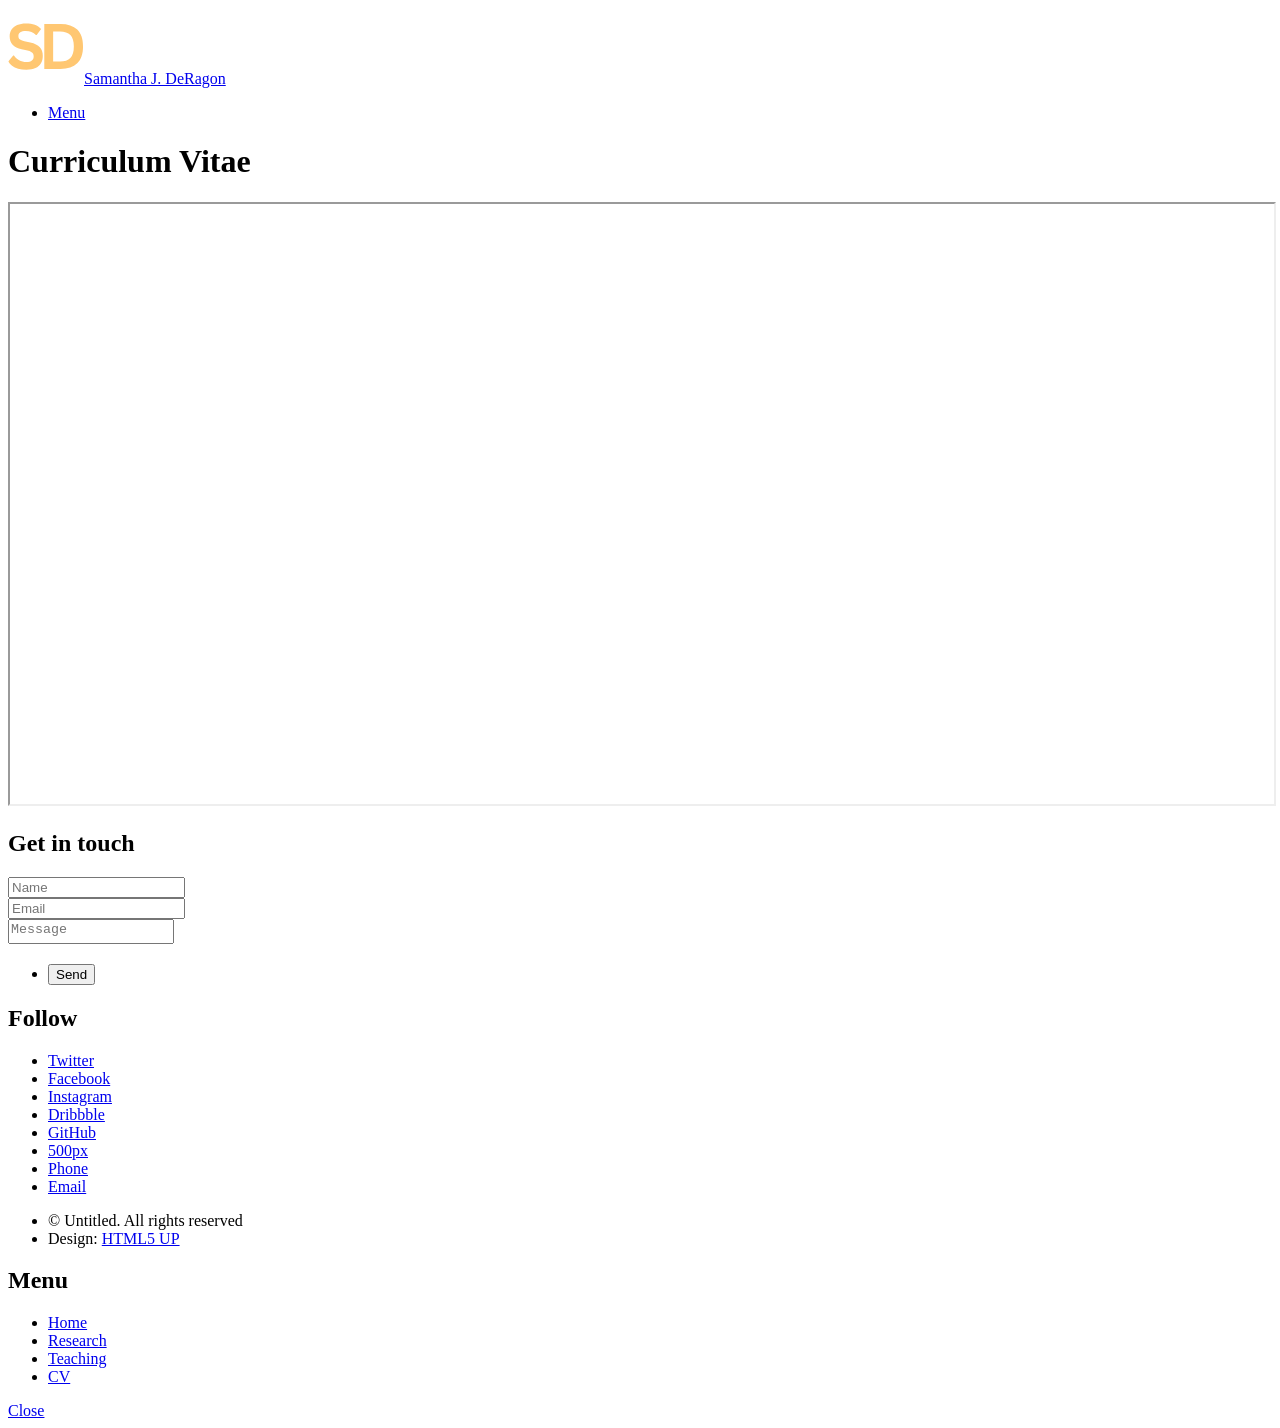
==== CV.html @ 44e1ed87 "Add personal website updates for Samantha J. DeRagon - Introduced a new SVG logo (sdonly.svg) for br" ====
<!DOCTYPE HTML>
<!--
	Phantom by HTML5 UP
	html5up.net | @ajlkn
	Free for personal and commercial use under the CCA 3.0 license (html5up.net/license)
-->
<html>
	<head>
		<title>SJD CV</title>
		<meta charset="utf-8" />
		<meta name="viewport" content="width=device-width, initial-scale=1, user-scalable=no" />
		<link rel="stylesheet" href="assets/css/main.css" />
		<noscript><link rel="stylesheet" href="assets/css/noscript.css" /></noscript>
	</head>
	<body class="is-preload">
		<!-- Wrapper -->
			<div id="wrapper">

				<!-- Header -->
					<header id="header">
						<div class="inner">

							<!-- Logo -->
								<a href="index.html" class="logo">
									<span class="symbol"><img src="images/sdonly.svg" alt="" /></span><span class="title">Samantha J. DeRagon</span>
								</a>

							<!-- Nav -->
								<nav>
									<ul>
										<li><a href="#menu">Menu</a></li>
									</ul>
								</nav>

						</div>
					</header>

				<!-- Menu -->
					<nav id="menu">
						<h2>Menu</h2>
						<ul>
							<li><a href="index.html">Home</a></li>
							<li><a href="research.html">Research</a></li>
							<li><a href="teaching.html">Teaching</a></li>
							<li><a href="CV.html">CV</a></li>
						</ul>
					</nav>

				<!-- Main -->
					<div id="main">
						<div class="inner">
							<h1>Curriculum Vitae</h1>
						<iframe 
  							src="https://www.dropbox.com/scl/fi/175lty3qbd7wrggg7hs2x/DeRagon-CV-Feb-2026.pdf?rlkey=gr1qjil8ma9tfeqeu8iubgld8&st=28tm1805&raw=1"
  							width="100%" 
  							height="600px">
						</iframe>
						</div>
					</div>

				<!-- Footer -->
					<footer id="footer">
						<div class="inner">
							<section>
								<h2>Get in touch</h2>
								<form method="post" action="#">
									<div class="fields">
										<div class="field half">
											<input type="text" name="name" id="name" placeholder="Name" />
										</div>
										<div class="field half">
											<input type="email" name="email" id="email" placeholder="Email" />
										</div>
										<div class="field">
											<textarea name="message" id="message" placeholder="Message"></textarea>
										</div>
									</div>
									<ul class="actions">
										<li><input type="submit" value="Send" class="primary" /></li>
									</ul>
								</form>
							</section>
							<section>
								<h2>Follow</h2>
								<ul class="icons">
									<li><a href="#" class="icon brands style2 fa-twitter"><span class="label">Twitter</span></a></li>
									<li><a href="#" class="icon brands style2 fa-facebook-f"><span class="label">Facebook</span></a></li>
									<li><a href="#" class="icon brands style2 fa-instagram"><span class="label">Instagram</span></a></li>
									<li><a href="#" class="icon brands style2 fa-dribbble"><span class="label">Dribbble</span></a></li>
									<li><a href="#" class="icon brands style2 fa-github"><span class="label">GitHub</span></a></li>
									<li><a href="#" class="icon brands style2 fa-500px"><span class="label">500px</span></a></li>
									<li><a href="#" class="icon solid style2 fa-phone"><span class="label">Phone</span></a></li>
									<li><a href="#" class="icon solid style2 fa-envelope"><span class="label">Email</span></a></li>
								</ul>
							</section>
							<ul class="copyright">
								<li>&copy; Untitled. All rights reserved</li><li>Design: <a href="http://html5up.net">HTML5 UP</a></li>
							</ul>
						</div>
					</footer>

			</div>

		<!-- Scripts -->
			<script src="assets/js/jquery.min.js"></script>
			<script src="assets/js/browser.min.js"></script>
			<script src="assets/js/breakpoints.min.js"></script>
			<script src="assets/js/util.js"></script>
			<script src="assets/js/main.js"></script>

	</body>
</html>
---- assets/css/main.css ----
@import url(fontawesome-all.min.css);
@import url("https://fonts.googleapis.com/css?family=Source+Sans+Pro:300,700,900");

/*
	Phantom by HTML5 UP
	html5up.net | @ajlkn
	Free for personal and commercial use under the CCA 3.0 license (html5up.net/license)
*/

html, body, div, span, applet, object,
iframe, h1, h2, h3, h4, h5, h6, p, blockquote,
pre, a, abbr, acronym, address, big, cite,
code, del, dfn, em, img, ins, kbd, q, s, samp,
small, strike, strong, sub, sup, tt, var, b,
u, i, center, dl, dt, dd, ol, ul, li, fieldset,
form, label, legend, table, caption, tbody,
tfoot, thead, tr, th, td, article, aside,
canvas, details, embed, figure, figcaption,
footer, header, hgroup, menu, nav, output, ruby,
section, summary, time, mark, audio, video {
	margin: 0;
	padding: 0;
	border: 0;
	font-size: 100%;
	font: inherit;
	vertical-align: baseline;}

article, aside, details, figcaption, figure,
footer, header, hgroup, menu, nav, section {
	display: block;}

body {
	line-height: 1;
}

ol, ul {
	list-style: none;
}

blockquote, q {
	quotes: none;
}

	blockquote:before, blockquote:after, q:before, q:after {
		content: '';
		content: none;
	}

table {
	border-collapse: collapse;
	border-spacing: 0;
}

body {
	-webkit-text-size-adjust: none;
}

mark {
	background-color: transparent;
	color: inherit;
}

input::-moz-focus-inner {
	border: 0;
	padding: 0;
}

input, select, textarea {
	-moz-appearance: none;
	-webkit-appearance: none;
	-ms-appearance: none;
	appearance: none;
}

/* Basic */

	@-ms-viewport {
		width: device-width;
	}

	body {
		-ms-overflow-style: scrollbar;
	}

	@media screen and (max-width: 480px) {

		html, body {
			min-width: 320px;
		}

	}

	html {
		box-sizing: border-box;
	}

	*, *:before, *:after {
		box-sizing: inherit;
	}

	body {
		background: #ffffff;
	}

		body.is-preload *, body.is-preload *:before, body.is-preload *:after {
			-moz-animation: none !important;
			-webkit-animation: none !important;
			-ms-animation: none !important;
			animation: none !important;
			-moz-transition: none !important;
			-webkit-transition: none !important;
			-ms-transition: none !important;
			transition: none !important;
		}

/* Type */

	body, input, select, textarea {
		color: #585858;
		font-family: "Source Sans Pro", Helvetica, sans-serif;
		font-size: 16pt;
		font-weight: 300;
		line-height: 1.75;
	}

		@media screen and (max-width: 1680px) {

			body, input, select, textarea {
				font-size: 14pt;
			}

		}

		@media screen and (max-width: 1280px) {

			body, input, select, textarea {
				font-size: 12pt;
			}

		}

	a {
		-moz-transition: border-bottom-color 0.2s ease, color 0.2s ease;
		-webkit-transition: border-bottom-color 0.2s ease, color 0.2s ease;
		-ms-transition: border-bottom-color 0.2s ease, color 0.2s ease;
		transition: border-bottom-color 0.2s ease, color 0.2s ease;
		text-decoration: none;
		color: #585858;
		border-bottom: dotted 1px rgba(88, 88, 88, 0.5);
	}

		a:hover {
			border-bottom-color: transparent;
			color: #f2849e !important;
		}

	strong, b {
		font-weight: 900;
	}

	em, i {
		font-style: italic;
	}

	p {
		margin: 0 0 2em 0;
	}

	h1 {
		font-size: 2.75em;
		font-weight: 700;
		line-height: 1.3;
		margin: 0 0 1em 0;
		letter-spacing: -0.035em;
	}

		h1 a {
			color: inherit;
		}

		@media screen and (max-width: 736px) {

			h1 {
				font-size: 2em;
				margin: 0 0 1em 0;
			}

		}

		@media screen and (max-width: 360px) {

			h1 {
				font-size: 1.75em;
			}

		}

	h2, h3, h4, h5, h6 {
		font-weight: 900;
		line-height: 1.5;
		margin: 0 0 2em 0;
		text-transform: uppercase;
		letter-spacing: 0.35em;
	}

		h2 a, h3 a, h4 a, h5 a, h6 a {
			color: inherit;
		}

	h2 {
		font-size: 1.1em;
	}

	h3 {
		font-size: 1em;
	}

	h4 {
		font-size: 0.8em;
	}

	h5 {
		font-size: 0.8em;
	}

	h6 {
		font-size: 0.8em;
	}

	@media screen and (max-width: 980px) {

		h1 br, h2 br, h3 br, h4 br, h5 br, h6 br {
			display: none;
		}

	}

	@media screen and (max-width: 736px) {

		h2 {
			font-size: 1em;
		}

		h3 {
			font-size: 0.8em;
		}

	}

	sub {
		font-size: 0.8em;
		position: relative;
		top: 0.5em;
	}

	sup {
		font-size: 0.8em;
		position: relative;
		top: -0.5em;
	}

	blockquote {
		border-left: solid 4px #c9c9c9;
		font-style: italic;
		margin: 0 0 2em 0;
		padding: 0.5em 0 0.5em 2em;
	}

	code {
		background: rgba(144, 144, 144, 0.075);
		border-radius: 4px;
		border: solid 1px #c9c9c9;
		font-family: "Courier New", monospace;
		font-size: 0.9em;
		margin: 0 0.25em;
		padding: 0.25em 0.65em;
	}

	pre {
		-webkit-overflow-scrolling: touch;
		font-family: "Courier New", monospace;
		font-size: 0.9em;
		margin: 0 0 2em 0;
	}

		pre code {
			display: block;
			line-height: 1.75;
			padding: 1em 1.5em;
			overflow-x: auto;
		}

	hr {
		border: 0;
		border-bottom: solid 1px #c9c9c9;
		margin: 2em 0;
	}

		hr.major {
			margin: 3em 0;
		}

	.align-left {
		text-align: left;
	}

	.align-center {
		text-align: center;
	}

	.align-right {
		text-align: right;
	}

/* Row */

	.row {
		display: flex;
		flex-wrap: wrap;
		box-sizing: border-box;
		align-items: stretch;
	}

		.row > * {
			box-sizing: border-box;
		}

		.row.gtr-uniform > * > :last-child {
			margin-bottom: 0;
		}

		.row.aln-left {
			justify-content: flex-start;
		}

		.row.aln-center {
			justify-content: center;
		}

		.row.aln-right {
			justify-content: flex-end;
		}

		.row.aln-top {
			align-items: flex-start;
		}

		.row.aln-middle {
			align-items: center;
		}

		.row.aln-bottom {
			align-items: flex-end;
		}

		.row > .imp {
			order: -1;
		}

		.row > .col-1 {
			width: 8.33333%;
		}

		.row > .off-1 {
			margin-left: 8.33333%;
		}

		.row > .col-2 {
			width: 16.66667%;
		}

		.row > .off-2 {
			margin-left: 16.66667%;
		}

		.row > .col-3 {
			width: 25%;
		}

		.row > .off-3 {
			margin-left: 25%;
		}

		.row > .col-4 {
			width: 33.33333%;
		}

		.row > .off-4 {
			margin-left: 33.33333%;
		}

		.row > .col-5 {
			width: 41.66667%;
		}

		.row > .off-5 {
			margin-left: 41.66667%;
		}

		.row > .col-6 {
			width: 50%;
		}

		.row > .off-6 {
			margin-left: 50%;
		}

		.row > .col-7 {
			width: 58.33333%;
		}

		.row > .off-7 {
			margin-left: 58.33333%;
		}

		.row > .col-8 {
			width: 66.66667%;
		}

		.row > .off-8 {
			margin-left: 66.66667%;
		}

		.row > .col-9 {
			width: 75%;
		}

		.row > .off-9 {
			margin-left: 75%;
		}

		.row > .col-10 {
			width: 83.33333%;
		}

		.row > .off-10 {
			margin-left: 83.33333%;
		}

		.row > .col-11 {
			width: 91.66667%;
		}

		.row > .off-11 {
			margin-left: 91.66667%;
		}

		.row > .col-12 {
			width: 100%;
		}

		.row > .off-12 {
			margin-left: 100%;
		}

		.row.gtr-0 {
			margin-top: 0;
			margin-left: 0em;
		}

			.row.gtr-0 > * {
				padding: 0 0 0 0em;
			}

			.row.gtr-0.gtr-uniform {
				margin-top: 0em;
			}

				.row.gtr-0.gtr-uniform > * {
					padding-top: 0em;
				}

		.row.gtr-25 {
			margin-top: 0;
			margin-left: -0.5em;
		}

			.row.gtr-25 > * {
				padding: 0 0 0 0.5em;
			}

			.row.gtr-25.gtr-uniform {
				margin-top: -0.5em;
			}

				.row.gtr-25.gtr-uniform > * {
					padding-top: 0.5em;
				}

		.row.gtr-50 {
			margin-top: 0;
			margin-left: -1em;
		}

			.row.gtr-50 > * {
				padding: 0 0 0 1em;
			}

			.row.gtr-50.gtr-uniform {
				margin-top: -1em;
			}

				.row.gtr-50.gtr-uniform > * {
					padding-top: 1em;
				}

		.row {
			margin-top: 0;
			margin-left: -2em;
		}

			.row > * {
				padding: 0 0 0 2em;
			}

			.row.gtr-uniform {
				margin-top: -2em;
			}

				.row.gtr-uniform > * {
					padding-top: 2em;
				}

		.row.gtr-150 {
			margin-top: 0;
			margin-left: -3em;
		}

			.row.gtr-150 > * {
				padding: 0 0 0 3em;
			}

			.row.gtr-150.gtr-uniform {
				margin-top: -3em;
			}

				.row.gtr-150.gtr-uniform > * {
					padding-top: 3em;
				}

		.row.gtr-200 {
			margin-top: 0;
			margin-left: -4em;
		}

			.row.gtr-200 > * {
				padding: 0 0 0 4em;
			}

			.row.gtr-200.gtr-uniform {
				margin-top: -4em;
			}

				.row.gtr-200.gtr-uniform > * {
					padding-top: 4em;
				}

		@media screen and (max-width: 1680px) {

			.row {
				display: flex;
				flex-wrap: wrap;
				box-sizing: border-box;
				align-items: stretch;
			}

				.row > * {
					box-sizing: border-box;
				}

				.row.gtr-uniform > * > :last-child {
					margin-bottom: 0;
				}

				.row.aln-left {
					justify-content: flex-start;
				}

				.row.aln-center {
					justify-content: center;
				}

				.row.aln-right {
					justify-content: flex-end;
				}

				.row.aln-top {
					align-items: flex-start;
				}

				.row.aln-middle {
					align-items: center;
				}

				.row.aln-bottom {
					align-items: flex-end;
				}

				.row > .imp-xlarge {
					order: -1;
				}

				.row > .col-1-xlarge {
					width: 8.33333%;
				}

				.row > .off-1-xlarge {
					margin-left: 8.33333%;
				}

				.row > .col-2-xlarge {
					width: 16.66667%;
				}

				.row > .off-2-xlarge {
					margin-left: 16.66667%;
				}

				.row > .col-3-xlarge {
					width: 25%;
				}

				.row > .off-3-xlarge {
					margin-left: 25%;
				}

				.row > .col-4-xlarge {
					width: 33.33333%;
				}

				.row > .off-4-xlarge {
					margin-left: 33.33333%;
				}

				.row > .col-5-xlarge {
					width: 41.66667%;
				}

				.row > .off-5-xlarge {
					margin-left: 41.66667%;
				}

				.row > .col-6-xlarge {
					width: 50%;
				}

				.row > .off-6-xlarge {
					margin-left: 50%;
				}

				.row > .col-7-xlarge {
					width: 58.33333%;
				}

				.row > .off-7-xlarge {
					margin-left: 58.33333%;
				}

				.row > .col-8-xlarge {
					width: 66.66667%;
				}

				.row > .off-8-xlarge {
					margin-left: 66.66667%;
				}

				.row > .col-9-xlarge {
					width: 75%;
				}

				.row > .off-9-xlarge {
					margin-left: 75%;
				}

				.row > .col-10-xlarge {
					width: 83.33333%;
				}

				.row > .off-10-xlarge {
					margin-left: 83.33333%;
				}

				.row > .col-11-xlarge {
					width: 91.66667%;
				}

				.row > .off-11-xlarge {
					margin-left: 91.66667%;
				}

				.row > .col-12-xlarge {
					width: 100%;
				}

				.row > .off-12-xlarge {
					margin-left: 100%;
				}

				.row.gtr-0 {
					margin-top: 0;
					margin-left: 0em;
				}

					.row.gtr-0 > * {
						padding: 0 0 0 0em;
					}

					.row.gtr-0.gtr-uniform {
						margin-top: 0em;
					}

						.row.gtr-0.gtr-uniform > * {
							padding-top: 0em;
						}

				.row.gtr-25 {
					margin-top: 0;
					margin-left: -0.5em;
				}

					.row.gtr-25 > * {
						padding: 0 0 0 0.5em;
					}

					.row.gtr-25.gtr-uniform {
						margin-top: -0.5em;
					}

						.row.gtr-25.gtr-uniform > * {
							padding-top: 0.5em;
						}

				.row.gtr-50 {
					margin-top: 0;
					margin-left: -1em;
				}

					.row.gtr-50 > * {
						padding: 0 0 0 1em;
					}

					.row.gtr-50.gtr-uniform {
						margin-top: -1em;
					}

						.row.gtr-50.gtr-uniform > * {
							padding-top: 1em;
						}

				.row {
					margin-top: 0;
					margin-left: -2em;
				}

					.row > * {
						padding: 0 0 0 2em;
					}

					.row.gtr-uniform {
						margin-top: -2em;
					}

						.row.gtr-uniform > * {
							padding-top: 2em;
						}

				.row.gtr-150 {
					margin-top: 0;
					margin-left: -3em;
				}

					.row.gtr-150 > * {
						padding: 0 0 0 3em;
					}

					.row.gtr-150.gtr-uniform {
						margin-top: -3em;
					}

						.row.gtr-150.gtr-uniform > * {
							padding-top: 3em;
						}

				.row.gtr-200 {
					margin-top: 0;
					margin-left: -4em;
				}

					.row.gtr-200 > * {
						padding: 0 0 0 4em;
					}

					.row.gtr-200.gtr-uniform {
						margin-top: -4em;
					}

						.row.gtr-200.gtr-uniform > * {
							padding-top: 4em;
						}

		}

		@media screen and (max-width: 1280px) {

			.row {
				display: flex;
				flex-wrap: wrap;
				box-sizing: border-box;
				align-items: stretch;
			}

				.row > * {
					box-sizing: border-box;
				}

				.row.gtr-uniform > * > :last-child {
					margin-bottom: 0;
				}

				.row.aln-left {
					justify-content: flex-start;
				}

				.row.aln-center {
					justify-content: center;
				}

				.row.aln-right {
					justify-content: flex-end;
				}

				.row.aln-top {
					align-items: flex-start;
				}

				.row.aln-middle {
					align-items: center;
				}

				.row.aln-bottom {
					align-items: flex-end;
				}

				.row > .imp-large {
					order: -1;
				}

				.row > .col-1-large {
					width: 8.33333%;
				}

				.row > .off-1-large {
					margin-left: 8.33333%;
				}

				.row > .col-2-large {
					width: 16.66667%;
				}

				.row > .off-2-large {
					margin-left: 16.66667%;
				}

				.row > .col-3-large {
					width: 25%;
				}

				.row > .off-3-large {
					margin-left: 25%;
				}

				.row > .col-4-large {
					width: 33.33333%;
				}

				.row > .off-4-large {
					margin-left: 33.33333%;
				}

				.row > .col-5-large {
					width: 41.66667%;
				}

				.row > .off-5-large {
					margin-left: 41.66667%;
				}

				.row > .col-6-large {
					width: 50%;
				}

				.row > .off-6-large {
					margin-left: 50%;
				}

				.row > .col-7-large {
					width: 58.33333%;
				}

				.row > .off-7-large {
					margin-left: 58.33333%;
				}

				.row > .col-8-large {
					width: 66.66667%;
				}

				.row > .off-8-large {
					margin-left: 66.66667%;
				}

				.row > .col-9-large {
					width: 75%;
				}

				.row > .off-9-large {
					margin-left: 75%;
				}

				.row > .col-10-large {
					width: 83.33333%;
				}

				.row > .off-10-large {
					margin-left: 83.33333%;
				}

				.row > .col-11-large {
					width: 91.66667%;
				}

				.row > .off-11-large {
					margin-left: 91.66667%;
				}

				.row > .col-12-large {
					width: 100%;
				}

				.row > .off-12-large {
					margin-left: 100%;
				}

				.row.gtr-0 {
					margin-top: 0;
					margin-left: 0em;
				}

					.row.gtr-0 > * {
						padding: 0 0 0 0em;
					}

					.row.gtr-0.gtr-uniform {
						margin-top: 0em;
					}

						.row.gtr-0.gtr-uniform > * {
							padding-top: 0em;
						}

				.row.gtr-25 {
					margin-top: 0;
					margin-left: -0.5em;
				}

					.row.gtr-25 > * {
						padding: 0 0 0 0.5em;
					}

					.row.gtr-25.gtr-uniform {
						margin-top: -0.5em;
					}

						.row.gtr-25.gtr-uniform > * {
							padding-top: 0.5em;
						}

				.row.gtr-50 {
					margin-top: 0;
					margin-left: -1em;
				}

					.row.gtr-50 > * {
						padding: 0 0 0 1em;
					}

					.row.gtr-50.gtr-uniform {
						margin-top: -1em;
					}

						.row.gtr-50.gtr-uniform > * {
							padding-top: 1em;
						}

				.row {
					margin-top: 0;
					margin-left: -2em;
				}

					.row > * {
						padding: 0 0 0 2em;
					}

					.row.gtr-uniform {
						margin-top: -2em;
					}

						.row.gtr-uniform > * {
							padding-top: 2em;
						}

				.row.gtr-150 {
					margin-top: 0;
					margin-left: -3em;
				}

					.row.gtr-150 > * {
						padding: 0 0 0 3em;
					}

					.row.gtr-150.gtr-uniform {
						margin-top: -3em;
					}

						.row.gtr-150.gtr-uniform > * {
							padding-top: 3em;
						}

				.row.gtr-200 {
					margin-top: 0;
					margin-left: -4em;
				}

					.row.gtr-200 > * {
						padding: 0 0 0 4em;
					}

					.row.gtr-200.gtr-uniform {
						margin-top: -4em;
					}

						.row.gtr-200.gtr-uniform > * {
							padding-top: 4em;
						}

		}

		@media screen and (max-width: 980px) {

			.row {
				display: flex;
				flex-wrap: wrap;
				box-sizing: border-box;
				align-items: stretch;
			}

				.row > * {
					box-sizing: border-box;
				}

				.row.gtr-uniform > * > :last-child {
					margin-bottom: 0;
				}

				.row.aln-left {
					justify-content: flex-start;
				}

				.row.aln-center {
					justify-content: center;
				}

				.row.aln-right {
					justify-content: flex-end;
				}

				.row.aln-top {
					align-items: flex-start;
				}

				.row.aln-middle {
					align-items: center;
				}

				.row.aln-bottom {
					align-items: flex-end;
				}

				.row > .imp-medium {
					order: -1;
				}

				.row > .col-1-medium {
					width: 8.33333%;
				}

				.row > .off-1-medium {
					margin-left: 8.33333%;
				}

				.row > .col-2-medium {
					width: 16.66667%;
				}

				.row > .off-2-medium {
					margin-left: 16.66667%;
				}

				.row > .col-3-medium {
					width: 25%;
				}

				.row > .off-3-medium {
					margin-left: 25%;
				}

				.row > .col-4-medium {
					width: 33.33333%;
				}

				.row > .off-4-medium {
					margin-left: 33.33333%;
				}

				.row > .col-5-medium {
					width: 41.66667%;
				}

				.row > .off-5-medium {
					margin-left: 41.66667%;
				}

				.row > .col-6-medium {
					width: 50%;
				}

				.row > .off-6-medium {
					margin-left: 50%;
				}

				.row > .col-7-medium {
					width: 58.33333%;
				}

				.row > .off-7-medium {
					margin-left: 58.33333%;
				}

				.row > .col-8-medium {
					width: 66.66667%;
				}

				.row > .off-8-medium {
					margin-left: 66.66667%;
				}

				.row > .col-9-medium {
					width: 75%;
				}

				.row > .off-9-medium {
					margin-left: 75%;
				}

				.row > .col-10-medium {
					width: 83.33333%;
				}

				.row > .off-10-medium {
					margin-left: 83.33333%;
				}

				.row > .col-11-medium {
					width: 91.66667%;
				}

				.row > .off-11-medium {
					margin-left: 91.66667%;
				}

				.row > .col-12-medium {
					width: 100%;
				}

				.row > .off-12-medium {
					margin-left: 100%;
				}

				.row.gtr-0 {
					margin-top: 0;
					margin-left: 0em;
				}

					.row.gtr-0 > * {
						padding: 0 0 0 0em;
					}

					.row.gtr-0.gtr-uniform {
						margin-top: 0em;
					}

						.row.gtr-0.gtr-uniform > * {
							padding-top: 0em;
						}

				.row.gtr-25 {
					margin-top: 0;
					margin-left: -0.375em;
				}

					.row.gtr-25 > * {
						padding: 0 0 0 0.375em;
					}

					.row.gtr-25.gtr-uniform {
						margin-top: -0.375em;
					}

						.row.gtr-25.gtr-uniform > * {
							padding-top: 0.375em;
						}

				.row.gtr-50 {
					margin-top: 0;
					margin-left: -0.75em;
				}

					.row.gtr-50 > * {
						padding: 0 0 0 0.75em;
					}

					.row.gtr-50.gtr-uniform {
						margin-top: -0.75em;
					}

						.row.gtr-50.gtr-uniform > * {
							padding-top: 0.75em;
						}

				.row {
					margin-top: 0;
					margin-left: -1.5em;
				}

					.row > * {
						padding: 0 0 0 1.5em;
					}

					.row.gtr-uniform {
						margin-top: -1.5em;
					}

						.row.gtr-uniform > * {
							padding-top: 1.5em;
						}

				.row.gtr-150 {
					margin-top: 0;
					margin-left: -2.25em;
				}

					.row.gtr-150 > * {
						padding: 0 0 0 2.25em;
					}

					.row.gtr-150.gtr-uniform {
						margin-top: -2.25em;
					}

						.row.gtr-150.gtr-uniform > * {
							padding-top: 2.25em;
						}

				.row.gtr-200 {
					margin-top: 0;
					margin-left: -3em;
				}

					.row.gtr-200 > * {
						padding: 0 0 0 3em;
					}

					.row.gtr-200.gtr-uniform {
						margin-top: -3em;
					}

						.row.gtr-200.gtr-uniform > * {
							padding-top: 3em;
						}

		}

		@media screen and (max-width: 736px) {

			.row {
				display: flex;
				flex-wrap: wrap;
				box-sizing: border-box;
				align-items: stretch;
			}

				.row > * {
					box-sizing: border-box;
				}

				.row.gtr-uniform > * > :last-child {
					margin-bottom: 0;
				}

				.row.aln-left {
					justify-content: flex-start;
				}

				.row.aln-center {
					justify-content: center;
				}

				.row.aln-right {
					justify-content: flex-end;
				}

				.row.aln-top {
					align-items: flex-start;
				}

				.row.aln-middle {
					align-items: center;
				}

				.row.aln-bottom {
					align-items: flex-end;
				}

				.row > .imp-small {
					order: -1;
				}

				.row > .col-1-small {
					width: 8.33333%;
				}

				.row > .off-1-small {
					margin-left: 8.33333%;
				}

				.row > .col-2-small {
					width: 16.66667%;
				}

				.row > .off-2-small {
					margin-left: 16.66667%;
				}

				.row > .col-3-small {
					width: 25%;
				}

				.row > .off-3-small {
					margin-left: 25%;
				}

				.row > .col-4-small {
					width: 33.33333%;
				}

				.row > .off-4-small {
					margin-left: 33.33333%;
				}

				.row > .col-5-small {
					width: 41.66667%;
				}

				.row > .off-5-small {
					margin-left: 41.66667%;
				}

				.row > .col-6-small {
					width: 50%;
				}

				.row > .off-6-small {
					margin-left: 50%;
				}

				.row > .col-7-small {
					width: 58.33333%;
				}

				.row > .off-7-small {
					margin-left: 58.33333%;
				}

				.row > .col-8-small {
					width: 66.66667%;
				}

				.row > .off-8-small {
					margin-left: 66.66667%;
				}

				.row > .col-9-small {
					width: 75%;
				}

				.row > .off-9-small {
					margin-left: 75%;
				}

				.row > .col-10-small {
					width: 83.33333%;
				}

				.row > .off-10-small {
					margin-left: 83.33333%;
				}

				.row > .col-11-small {
					width: 91.66667%;
				}

				.row > .off-11-small {
					margin-left: 91.66667%;
				}

				.row > .col-12-small {
					width: 100%;
				}

				.row > .off-12-small {
					margin-left: 100%;
				}

				.row.gtr-0 {
					margin-top: 0;
					margin-left: 0em;
				}

					.row.gtr-0 > * {
						padding: 0 0 0 0em;
					}

					.row.gtr-0.gtr-uniform {
						margin-top: 0em;
					}

						.row.gtr-0.gtr-uniform > * {
							padding-top: 0em;
						}

				.row.gtr-25 {
					margin-top: 0;
					margin-left: -0.25em;
				}

					.row.gtr-25 > * {
						padding: 0 0 0 0.25em;
					}

					.row.gtr-25.gtr-uniform {
						margin-top: -0.25em;
					}

						.row.gtr-25.gtr-uniform > * {
							padding-top: 0.25em;
						}

				.row.gtr-50 {
					margin-top: 0;
					margin-left: -0.5em;
				}

					.row.gtr-50 > * {
						padding: 0 0 0 0.5em;
					}

					.row.gtr-50.gtr-uniform {
						margin-top: -0.5em;
					}

						.row.gtr-50.gtr-uniform > * {
							padding-top: 0.5em;
						}

				.row {
					margin-top: 0;
					margin-left: -1em;
				}

					.row > * {
						padding: 0 0 0 1em;
					}

					.row.gtr-uniform {
						margin-top: -1em;
					}

						.row.gtr-uniform > * {
							padding-top: 1em;
						}

				.row.gtr-150 {
					margin-top: 0;
					margin-left: -1.5em;
				}

					.row.gtr-150 > * {
						padding: 0 0 0 1.5em;
					}

					.row.gtr-150.gtr-uniform {
						margin-top: -1.5em;
					}

						.row.gtr-150.gtr-uniform > * {
							padding-top: 1.5em;
						}

				.row.gtr-200 {
					margin-top: 0;
					margin-left: -2em;
				}

					.row.gtr-200 > * {
						padding: 0 0 0 2em;
					}

					.row.gtr-200.gtr-uniform {
						margin-top: -2em;
					}

						.row.gtr-200.gtr-uniform > * {
							padding-top: 2em;
						}

		}

		@media screen and (max-width: 480px) {

			.row {
				display: flex;
				flex-wrap: wrap;
				box-sizing: border-box;
				align-items: stretch;
			}

				.row > * {
					box-sizing: border-box;
				}

				.row.gtr-uniform > * > :last-child {
					margin-bottom: 0;
				}

				.row.aln-left {
					justify-content: flex-start;
				}

				.row.aln-center {
					justify-content: center;
				}

				.row.aln-right {
					justify-content: flex-end;
				}

				.row.aln-top {
					align-items: flex-start;
				}

				.row.aln-middle {
					align-items: center;
				}

				.row.aln-bottom {
					align-items: flex-end;
				}

				.row > .imp-xsmall {
					order: -1;
				}

				.row > .col-1-xsmall {
					width: 8.33333%;
				}

				.row > .off-1-xsmall {
					margin-left: 8.33333%;
				}

				.row > .col-2-xsmall {
					width: 16.66667%;
				}

				.row > .off-2-xsmall {
					margin-left: 16.66667%;
				}

				.row > .col-3-xsmall {
					width: 25%;
				}

				.row > .off-3-xsmall {
					margin-left: 25%;
				}

				.row > .col-4-xsmall {
					width: 33.33333%;
				}

				.row > .off-4-xsmall {
					margin-left: 33.33333%;
				}

				.row > .col-5-xsmall {
					width: 41.66667%;
				}

				.row > .off-5-xsmall {
					margin-left: 41.66667%;
				}

				.row > .col-6-xsmall {
					width: 50%;
				}

				.row > .off-6-xsmall {
					margin-left: 50%;
				}

				.row > .col-7-xsmall {
					width: 58.33333%;
				}

				.row > .off-7-xsmall {
					margin-left: 58.33333%;
				}

				.row > .col-8-xsmall {
					width: 66.66667%;
				}

				.row > .off-8-xsmall {
					margin-left: 66.66667%;
				}

				.row > .col-9-xsmall {
					width: 75%;
				}

				.row > .off-9-xsmall {
					margin-left: 75%;
				}

				.row > .col-10-xsmall {
					width: 83.33333%;
				}

				.row > .off-10-xsmall {
					margin-left: 83.33333%;
				}

				.row > .col-11-xsmall {
					width: 91.66667%;
				}

				.row > .off-11-xsmall {
					margin-left: 91.66667%;
				}

				.row > .col-12-xsmall {
					width: 100%;
				}

				.row > .off-12-xsmall {
					margin-left: 100%;
				}

				.row.gtr-0 {
					margin-top: 0;
					margin-left: 0em;
				}

					.row.gtr-0 > * {
						padding: 0 0 0 0em;
					}

					.row.gtr-0.gtr-uniform {
						margin-top: 0em;
					}

						.row.gtr-0.gtr-uniform > * {
							padding-top: 0em;
						}

				.row.gtr-25 {
					margin-top: 0;
					margin-left: -0.25em;
				}

					.row.gtr-25 > * {
						padding: 0 0 0 0.25em;
					}

					.row.gtr-25.gtr-uniform {
						margin-top: -0.25em;
					}

						.row.gtr-25.gtr-uniform > * {
							padding-top: 0.25em;
						}

				.row.gtr-50 {
					margin-top: 0;
					margin-left: -0.5em;
				}

					.row.gtr-50 > * {
						padding: 0 0 0 0.5em;
					}

					.row.gtr-50.gtr-uniform {
						margin-top: -0.5em;
					}

						.row.gtr-50.gtr-uniform > * {
							padding-top: 0.5em;
						}

				.row {
					margin-top: 0;
					margin-left: -1em;
				}

					.row > * {
						padding: 0 0 0 1em;
					}

					.row.gtr-uniform {
						margin-top: -1em;
					}

						.row.gtr-uniform > * {
							padding-top: 1em;
						}

				.row.gtr-150 {
					margin-top: 0;
					margin-left: -1.5em;
				}

					.row.gtr-150 > * {
						padding: 0 0 0 1.5em;
					}

					.row.gtr-150.gtr-uniform {
						margin-top: -1.5em;
					}

						.row.gtr-150.gtr-uniform > * {
							padding-top: 1.5em;
						}

				.row.gtr-200 {
					margin-top: 0;
					margin-left: -2em;
				}

					.row.gtr-200 > * {
						padding: 0 0 0 2em;
					}

					.row.gtr-200.gtr-uniform {
						margin-top: -2em;
					}

						.row.gtr-200.gtr-uniform > * {
							padding-top: 2em;
						}

		}

/* Section/Article */

	section.special, article.special {
		text-align: center;
	}

	header p {
		margin-top: -1em;
	}

	@media screen and (max-width: 736px) {

		header p {
			margin-top: 0;
		}

	}

/* Icon */

	.icon {
		text-decoration: none;
		border-bottom: none;
		position: relative;
	}

		.icon:before {
			-moz-osx-font-smoothing: grayscale;
			-webkit-font-smoothing: antialiased;
			display: inline-block;
			font-style: normal;
			font-variant: normal;
			text-rendering: auto;
			line-height: 1;
			text-transform: none !important;
			font-family: 'Font Awesome 5 Free';
			font-weight: 400;
		}

		.icon > .label {
			display: none;
		}

		.icon:before {
			line-height: inherit;
		}

		.icon.solid:before {
			font-weight: 900;
		}

		.icon.brands:before {
			font-family: 'Font Awesome 5 Brands';
		}

		.icon.style2 {
			-moz-transition: background-color 0.2s ease-in-out, color 0.2s ease-in-out, border-color 0.2s ease-in-out;
			-webkit-transition: background-color 0.2s ease-in-out, color 0.2s ease-in-out, border-color 0.2s ease-in-out;
			-ms-transition: background-color 0.2s ease-in-out, color 0.2s ease-in-out, border-color 0.2s ease-in-out;
			transition: background-color 0.2s ease-in-out, color 0.2s ease-in-out, border-color 0.2s ease-in-out;
			background-color: transparent;
			border: solid 1px #c9c9c9;
			border-radius: 4px;
			width: 2.65em;
			height: 2.65em;
			display: inline-block;
			text-align: center;
			line-height: 2.65em;
			color: inherit;
		}

			.icon.style2:before {
				font-size: 1.1em;
			}

			.icon.style2:hover {
				color: #f2849e;
				border-color: #f2849e;
			}

			.icon.style2:active {
				background-color: rgba(242, 132, 158, 0.1);
			}

/* List */

	ol {
		list-style: decimal;
		margin: 0 0 2em 0;
		padding-left: 1.25em;
	}

		ol li {
			padding-left: 0.25em;
		}

	ul {
		list-style: disc;
		margin: 0 0 2em 0;
		padding-left: 1em;
	}

		ul li {
			padding-left: 0.5em;
		}

		ul.alt {
			list-style: none;
			padding-left: 0;
		}

			ul.alt li {
				border-top: solid 1px #c9c9c9;
				padding: 0.5em 0;
			}

				ul.alt li:first-child {
					border-top: 0;
					padding-top: 0;
				}

	dl {
		margin: 0 0 2em 0;
	}

		dl dt {
			display: block;
			font-weight: 900;
			margin: 0 0 1em 0;
		}

		dl dd {
			margin-left: 2em;
		}

/* Actions */

	ul.actions {
		display: -moz-flex;
		display: -webkit-flex;
		display: -ms-flex;
		display: flex;
		cursor: default;
		list-style: none;
		margin-left: -1em;
		padding-left: 0;
	}

		ul.actions li {
			padding: 0 0 0 1em;
			vertical-align: middle;
		}

		ul.actions.special {
			-moz-justify-content: center;
			-webkit-justify-content: center;
			-ms-justify-content: center;
			justify-content: center;
			width: 100%;
			margin-left: 0;
		}

			ul.actions.special li:first-child {
				padding-left: 0;
			}

		ul.actions.stacked {
			-moz-flex-direction: column;
			-webkit-flex-direction: column;
			-ms-flex-direction: column;
			flex-direction: column;
			margin-left: 0;
		}

			ul.actions.stacked li {
				padding: 1.3em 0 0 0;
			}

				ul.actions.stacked li:first-child {
					padding-top: 0;
				}

		ul.actions.fit {
			width: calc(100% + 1em);
		}

			ul.actions.fit li {
				-moz-flex-grow: 1;
				-webkit-flex-grow: 1;
				-ms-flex-grow: 1;
				flex-grow: 1;
				-moz-flex-shrink: 1;
				-webkit-flex-shrink: 1;
				-ms-flex-shrink: 1;
				flex-shrink: 1;
				width: 100%;
			}

				ul.actions.fit li > * {
					width: 100%;
				}

			ul.actions.fit.stacked {
				width: 100%;
			}

		@media screen and (max-width: 480px) {

			ul.actions:not(.fixed) {
				-moz-flex-direction: column;
				-webkit-flex-direction: column;
				-ms-flex-direction: column;
				flex-direction: column;
				margin-left: 0;
				width: 100% !important;
			}

				ul.actions:not(.fixed) li {
					-moz-flex-grow: 1;
					-webkit-flex-grow: 1;
					-ms-flex-grow: 1;
					flex-grow: 1;
					-moz-flex-shrink: 1;
					-webkit-flex-shrink: 1;
					-ms-flex-shrink: 1;
					flex-shrink: 1;
					padding: 1em 0 0 0;
					text-align: center;
					width: 100%;
				}

					ul.actions:not(.fixed) li > * {
						width: 100%;
					}

					ul.actions:not(.fixed) li:first-child {
						padding-top: 0;
					}

					ul.actions:not(.fixed) li input[type="submit"],
					ul.actions:not(.fixed) li input[type="reset"],
					ul.actions:not(.fixed) li input[type="button"],
					ul.actions:not(.fixed) li button,
					ul.actions:not(.fixed) li .button {
						width: 100%;
					}

						ul.actions:not(.fixed) li input[type="submit"].icon:before,
						ul.actions:not(.fixed) li input[type="reset"].icon:before,
						ul.actions:not(.fixed) li input[type="button"].icon:before,
						ul.actions:not(.fixed) li button.icon:before,
						ul.actions:not(.fixed) li .button.icon:before {
							margin-left: -0.5rem;
						}

		}

/* Icons */

	ul.icons {
		cursor: default;
		list-style: none;
		padding-left: 0;
		margin: -1em 0 2em -1em;
	}

		ul.icons li {
			display: inline-block;
			padding: 1em 0 0 1em;
		}

/* Form */

	form {
		margin: 0 0 2em 0;
		overflow-x: hidden;
	}

		form > :last-child {
			margin-bottom: 0;
		}

		form > .fields {
			display: -moz-flex;
			display: -webkit-flex;
			display: -ms-flex;
			display: flex;
			-moz-flex-wrap: wrap;
			-webkit-flex-wrap: wrap;
			-ms-flex-wrap: wrap;
			flex-wrap: wrap;
			width: calc(100% + 3em);
			margin: -1.5em 0 2em -1.5em;
		}

			form > .fields > .field {
				-moz-flex-grow: 0;
				-webkit-flex-grow: 0;
				-ms-flex-grow: 0;
				flex-grow: 0;
				-moz-flex-shrink: 0;
				-webkit-flex-shrink: 0;
				-ms-flex-shrink: 0;
				flex-shrink: 0;
				padding: 1.5em 0 0 1.5em;
				width: calc(100% - 1.5em);
			}

				form > .fields > .field.half {
					width: calc(50% - 0.75em);
				}

				form > .fields > .field.third {
					width: calc(100%/3 - 0.5em);
				}

				form > .fields > .field.quarter {
					width: calc(25% - 0.375em);
				}

		@media screen and (max-width: 480px) {

			form > .fields {
				width: calc(100% + 3em);
				margin: -1.5em 0 2em -1.5em;
			}

				form > .fields > .field {
					padding: 1.5em 0 0 1.5em;
					width: calc(100% - 1.5em);
				}

					form > .fields > .field.half {
						width: calc(100% - 1.5em);
					}

					form > .fields > .field.third {
						width: calc(100% - 1.5em);
					}

					form > .fields > .field.quarter {
						width: calc(100% - 1.5em);
					}

		}

	label {
		display: block;
		font-size: 0.9em;
		font-weight: 900;
		margin: 0 0 1em 0;
	}

	input[type="text"],
	input[type="password"],
	input[type="email"],
	input[type="tel"],
	select,
	textarea {
		-moz-appearance: none;
		-webkit-appearance: none;
		-ms-appearance: none;
		appearance: none;
		background-color: transparent;
		border: none;
		border-radius: 0;
		border-bottom: solid 1px #c9c9c9;
		color: inherit;
		display: block;
		outline: 0;
		padding: 0;
		text-decoration: none;
		width: 100%;
	}

		input[type="text"]:invalid,
		input[type="password"]:invalid,
		input[type="email"]:invalid,
		input[type="tel"]:invalid,
		select:invalid,
		textarea:invalid {
			box-shadow: none;
		}

		input[type="text"]:focus,
		input[type="password"]:focus,
		input[type="email"]:focus,
		input[type="tel"]:focus,
		select:focus,
		textarea:focus {
			border-bottom-color: #f2849e;
			box-shadow: inset 0 -1px 0 0 #f2849e;
		}

	select {
		background-image: url("data:image/svg+xml;charset=utf8,%3Csvg xmlns='http://www.w3.org/2000/svg' width='40' height='40' preserveAspectRatio='none' viewBox='0 0 40 40'%3E%3Cpath d='M9.4,12.3l10.4,10.4l10.4-10.4c0.2-0.2,0.5-0.4,0.9-0.4c0.3,0,0.6,0.1,0.9,0.4l3.3,3.3c0.2,0.2,0.4,0.5,0.4,0.9 c0,0.4-0.1,0.6-0.4,0.9L20.7,31.9c-0.2,0.2-0.5,0.4-0.9,0.4c-0.3,0-0.6-0.1-0.9-0.4L4.3,17.3c-0.2-0.2-0.4-0.5-0.4-0.9 c0-0.4,0.1-0.6,0.4-0.9l3.3-3.3c0.2-0.2,0.5-0.4,0.9-0.4S9.1,12.1,9.4,12.3z' fill='%23c9c9c9' /%3E%3C/svg%3E");
		background-size: 1.25rem;
		background-repeat: no-repeat;
		background-position: calc(100% - 1rem) center;
		height: 3em;
		padding-right: 3em;
		text-overflow: ellipsis;
	}

		select option {
			background: #ffffff;
		}

		select:focus::-ms-value {
			background-color: transparent;
		}

		select::-ms-expand {
			display: none;
		}

	input[type="text"],
	input[type="password"],
	input[type="email"],
	select {
		height: 3em;
	}

	textarea {
		padding: 0;
		min-height: 3.75em;
	}

	input[type="checkbox"],
	input[type="radio"] {
		-moz-appearance: none;
		-webkit-appearance: none;
		-ms-appearance: none;
		appearance: none;
		display: block;
		float: left;
		margin-right: -2em;
		opacity: 0;
		width: 1em;
		z-index: -1;
	}

		input[type="checkbox"] + label,
		input[type="radio"] + label {
			text-decoration: none;
			color: #585858;
			cursor: pointer;
			display: inline-block;
			font-size: 1em;
			font-weight: 300;
			padding-left: 2.55em;
			padding-right: 0.75em;
			position: relative;
		}

			input[type="checkbox"] + label:before,
			input[type="radio"] + label:before {
				-moz-osx-font-smoothing: grayscale;
				-webkit-font-smoothing: antialiased;
				display: inline-block;
				font-style: normal;
				font-variant: normal;
				text-rendering: auto;
				line-height: 1;
				text-transform: none !important;
				font-family: 'Font Awesome 5 Free';
				font-weight: 900;
			}

			input[type="checkbox"] + label:before,
			input[type="radio"] + label:before {
				border-radius: 4px;
				border: solid 1px #c9c9c9;
				content: '';
				display: inline-block;
				font-size: 0.8em;
				height: 2.25em;
				left: 0;
				line-height: 2.25em;
				position: absolute;
				text-align: center;
				top: 0;
				width: 2.25em;
			}

		input[type="checkbox"]:checked + label:before,
		input[type="radio"]:checked + label:before {
			background: #585858;
			border-color: #585858;
			color: #ffffff;
			content: '\f00c';
		}

		input[type="checkbox"]:focus + label:before,
		input[type="radio"]:focus + label:before {
			border-color: #f2849e;
			box-shadow: 0 0 0 1px #f2849e;
		}

	input[type="checkbox"] + label:before {
		border-radius: 4px;
	}

	input[type="radio"] + label:before {
		border-radius: 100%;
	}

/* Box */

	.box {
		border-radius: 4px;
		border: solid 1px #c9c9c9;
		margin-bottom: 2em;
		padding: 1.5em;
	}

		.box > :last-child,
		.box > :last-child > :last-child,
		.box > :last-child > :last-child > :last-child {
			margin-bottom: 0;
		}

		.box.alt {
			border: 0;
			border-radius: 0;
			padding: 0;
		}

/* Image */

	.image {
		border-radius: 4px;
		border: 0;
		display: inline-block;
		position: relative;
	}

		.image img {
			border-radius: 4px;
			display: block;
		}

		.image.left, .image.right {
			max-width: 40%;
		}

			.image.left img, .image.right img {
				width: 100%;
			}

		.image.left {
			float: left;
			padding: 0 1.5em 1em 0;
			top: 0.25em;
		}

		.image.right {
			float: right;
			padding: 0 0 1em 1.5em;
			top: 0.25em;
		}

		.image.fit {
			display: block;
			margin: 0 0 2em 0;
			width: 100%;
		}

			.image.fit img {
				width: 100%;
			}

		.image.main {
			display: block;
			margin: 0 0 3em 0;
			width: 100%;
		}

			.image.main img {
				width: 100%;
			}

			@media screen and (max-width: 736px) {

				.image.main {
					margin: 0 0 2em 0;
				}

			}

/* Table */

	.table-wrapper {
		-webkit-overflow-scrolling: touch;
		overflow-x: auto;
	}

	table {
		margin: 0 0 2em 0;
		width: 100%;
	}

		table tbody tr {
			border: solid 1px #c9c9c9;
			border-left: 0;
			border-right: 0;
		}

			table tbody tr:nth-child(2n + 1) {
				background-color: rgba(144, 144, 144, 0.075);
			}

		table td {
			padding: 0.75em 0.75em;
		}

		table th {
			font-size: 0.9em;
			font-weight: 900;
			padding: 0 0.75em 0.75em 0.75em;
			text-align: left;
		}

		table thead {
			border-bottom: solid 2px #c9c9c9;
		}

		table tfoot {
			border-top: solid 2px #c9c9c9;
		}

		table.alt {
			border-collapse: separate;
		}

			table.alt tbody tr td {
				border: solid 1px #c9c9c9;
				border-left-width: 0;
				border-top-width: 0;
			}

				table.alt tbody tr td:first-child {
					border-left-width: 1px;
				}

			table.alt tbody tr:first-child td {
				border-top-width: 1px;
			}

			table.alt thead {
				border-bottom: 0;
			}

			table.alt tfoot {
				border-top: 0;
			}

/* Button */

	input[type="submit"],
	input[type="reset"],
	input[type="button"],
	button,
	.button {
		-moz-appearance: none;
		-webkit-appearance: none;
		-ms-appearance: none;
		appearance: none;
		-moz-transition: background-color 0.2s ease-in-out, color 0.2s ease-in-out, box-shadow 0.2s ease-in-out;
		-webkit-transition: background-color 0.2s ease-in-out, color 0.2s ease-in-out, box-shadow 0.2s ease-in-out;
		-ms-transition: background-color 0.2s ease-in-out, color 0.2s ease-in-out, box-shadow 0.2s ease-in-out;
		transition: background-color 0.2s ease-in-out, color 0.2s ease-in-out, box-shadow 0.2s ease-in-out;
		background-color: transparent;
		border-radius: 4px;
		border: 0;
		box-shadow: inset 0 0 0 2px #585858;
		color: #585858 !important;
		cursor: pointer;
		display: inline-block;
		font-size: 0.8em;
		font-weight: 900;
		height: 3.5em;
		letter-spacing: 0.35em;
		line-height: 3.45em;
		overflow: hidden;
		padding: 0 1.25em 0 1.6em;
		text-align: center;
		text-decoration: none;
		text-overflow: ellipsis;
		text-transform: uppercase;
		white-space: nowrap;
	}

		input[type="submit"].icon:before,
		input[type="reset"].icon:before,
		input[type="button"].icon:before,
		button.icon:before,
		.button.icon:before {
			margin-right: 0.5em;
		}

		input[type="submit"].fit,
		input[type="reset"].fit,
		input[type="button"].fit,
		button.fit,
		.button.fit {
			width: 100%;
		}

		input[type="submit"]:hover,
		input[type="reset"]:hover,
		input[type="button"]:hover,
		button:hover,
		.button:hover {
			color: #f2849e !important;
			box-shadow: inset 0 0 0 2px #f2849e;
		}

		input[type="submit"]:active,
		input[type="reset"]:active,
		input[type="button"]:active,
		button:active,
		.button:active {
			background-color: rgba(242, 132, 158, 0.1);
		}

		input[type="submit"].small,
		input[type="reset"].small,
		input[type="button"].small,
		button.small,
		.button.small {
			font-size: 0.6em;
		}

		input[type="submit"].large,
		input[type="reset"].large,
		input[type="button"].large,
		button.large,
		.button.large {
			font-size: 1em;
		}

		input[type="submit"].primary,
		input[type="reset"].primary,
		input[type="button"].primary,
		button.primary,
		.button.primary {
			box-shadow: none;
			background-color: #585858;
			color: #ffffff !important;
		}

			input[type="submit"].primary:hover,
			input[type="reset"].primary:hover,
			input[type="button"].primary:hover,
			button.primary:hover,
			.button.primary:hover {
				background-color: #f2849e;
			}

			input[type="submit"].primary:active,
			input[type="reset"].primary:active,
			input[type="button"].primary:active,
			button.primary:active,
			.button.primary:active {
				background-color: #ee5f81;
			}

		input[type="submit"].disabled, input[type="submit"]:disabled,
		input[type="reset"].disabled,
		input[type="reset"]:disabled,
		input[type="button"].disabled,
		input[type="button"]:disabled,
		button.disabled,
		button:disabled,
		.button.disabled,
		.button:disabled {
			pointer-events: none;
			opacity: 0.25;
		}

/* Tiles */

	.tiles {
		display: -moz-flex;
		display: -webkit-flex;
		display: -ms-flex;
		display: flex;
		-moz-flex-wrap: wrap;
		-webkit-flex-wrap: wrap;
		-ms-flex-wrap: wrap;
		flex-wrap: wrap;
		postiion: relative;
		margin: -2.5em 0 0 -2.5em;
	}

		.tiles article {
			-moz-transition: -moz-transform 0.5s ease, opacity 0.5s ease;
			-webkit-transition: -webkit-transform 0.5s ease, opacity 0.5s ease;
			-ms-transition: -ms-transform 0.5s ease, opacity 0.5s ease;
			transition: transform 0.5s ease, opacity 0.5s ease;
			position: relative;
			width: calc(33.33333% - 2.5em);
			margin: 2.5em 0 0 2.5em;
		}

			.tiles article > .image {
				-moz-transition: -moz-transform 0.5s ease;
				-webkit-transition: -webkit-transform 0.5s ease;
				-ms-transition: -ms-transform 0.5s ease;
				transition: transform 0.5s ease;
				position: relative;
				display: block;
				width: 100%;
				border-radius: 4px;
				overflow: hidden;
			}

				.tiles article > .image img {
					display: block;
					width: 100%;
				}

				.tiles article > .image:before {
					pointer-events: none;
					-moz-transition: background-color 0.5s ease, opacity 0.5s ease;
					-webkit-transition: background-color 0.5s ease, opacity 0.5s ease;
					-ms-transition: background-color 0.5s ease, opacity 0.5s ease;
					transition: background-color 0.5s ease, opacity 0.5s ease;
					content: '';
					display: block;
					position: absolute;
					top: 0;
					left: 0;
					width: 100%;
					height: 100%;
					opacity: 1.0;
					z-index: 1;
					opacity: 0.8;
				}

				.tiles article > .image:after {
					pointer-events: none;
					-moz-transition: opacity 0.5s ease;
					-webkit-transition: opacity 0.5s ease;
					-ms-transition: opacity 0.5s ease;
					transition: opacity 0.5s ease;
					content: '';
					display: block;
					position: absolute;
					top: 0;
					left: 0;
					width: 100%;
					height: 100%;
					background-image: url("data:image/svg+xml;charset=utf8,%3Csvg xmlns='http://www.w3.org/2000/svg' width='100' height='100' viewBox='0 0 100 100' preserveAspectRatio='none'%3E%3Cstyle%3Eline %7B stroke-width: 0.25px%3B stroke: %23ffffff%3B %7D%3C/style%3E%3Cline x1='0' y1='0' x2='100' y2='100' /%3E%3Cline x1='100' y1='0' x2='0' y2='100' /%3E%3C/svg%3E");
					background-position: center;
					background-repeat: no-repeat;
					background-size: 100% 100%;
					opacity: 0.25;
					z-index: 2;
				}

			.tiles article > a {
				display: -moz-flex;
				display: -webkit-flex;
				display: -ms-flex;
				display: flex;
				-moz-flex-direction: column;
				-webkit-flex-direction: column;
				-ms-flex-direction: column;
				flex-direction: column;
				-moz-align-items: center;
				-webkit-align-items: center;
				-ms-align-items: center;
				align-items: center;
				-moz-justify-content: center;
				-webkit-justify-content: center;
				-ms-justify-content: center;
				justify-content: center;
				-moz-transition: background-color 0.5s ease, -moz-transform 0.5s ease;
				-webkit-transition: background-color 0.5s ease, -webkit-transform 0.5s ease;
				-ms-transition: background-color 0.5s ease, -ms-transform 0.5s ease;
				transition: background-color 0.5s ease, transform 0.5s ease;
				position: absolute;
				top: 0;
				left: 0;
				width: 100%;
				height: 100%;
				padding: 1em;
				border-radius: 4px;
				border-bottom: 0;
				color: #ffffff;
				text-align: center;
				text-decoration: none;
				z-index: 3;
			}

				.tiles article > a > :last-child {
					margin: 0;
				}

				.tiles article > a:hover {
					color: #ffffff !important;
				}

				.tiles article > a h2 {
					margin: 0;
				}

				.tiles article > a .content {
					-moz-transition: max-height 0.5s ease, opacity 0.5s ease;
					-webkit-transition: max-height 0.5s ease, opacity 0.5s ease;
					-ms-transition: max-height 0.5s ease, opacity 0.5s ease;
					transition: max-height 0.5s ease, opacity 0.5s ease;
					width: 100%;
					max-height: 0;
					line-height: 1.5;
					margin-top: 0.35em;
					opacity: 0;
				}

					.tiles article > a .content > :last-child {
						margin-bottom: 0;
					}

			.tiles article.style1 > .image:before {
				background-color: #f2849e;
			}

			.tiles article.style2 > .image:before {
				background-color: #7ecaf6;
			}

			.tiles article.style3 > .image:before {
				background-color: #7bd0c1;
			}

			.tiles article.style4 > .image:before {
				background-color: #c75b9b;
			}

			.tiles article.style5 > .image:before {
				background-color: #ae85ca;
			}

			.tiles article.style6 > .image:before {
				background-color: #8499e7;
			}

			body:not(.is-touch) .tiles article:hover > .image {
				-moz-transform: scale(1.1);
				-webkit-transform: scale(1.1);
				-ms-transform: scale(1.1);
				transform: scale(1.1);
			}

				body:not(.is-touch) .tiles article:hover > .image:before {
					background-color: #333333;
					opacity: 0.35;
				}

				body:not(.is-touch) .tiles article:hover > .image:after {
					opacity: 0;
				}

			body:not(.is-touch) .tiles article:hover .content {
				max-height: 15em;
				opacity: 1;
			}

		* + .tiles {
			margin-top: 2em;
		}

		body.is-preload .tiles article {
			-moz-transform: scale(0.9);
			-webkit-transform: scale(0.9);
			-ms-transform: scale(0.9);
			transform: scale(0.9);
			opacity: 0;
		}

		body.is-touch .tiles article .content {
			max-height: 15em;
			opacity: 1;
		}

		@media screen and (max-width: 1280px) {

			.tiles {
				margin: -1.25em 0 0 -1.25em;
			}

				.tiles article {
					width: calc(33.33333% - 1.25em);
					margin: 1.25em 0 0 1.25em;
				}

		}

		@media screen and (max-width: 980px) {

			.tiles {
				margin: -2.5em 0 0 -2.5em;
			}

				.tiles article {
					width: calc(50% - 2.5em);
					margin: 2.5em 0 0 2.5em;
				}

		}

		@media screen and (max-width: 736px) {

			.tiles {
				margin: -1.25em 0 0 -1.25em;
			}

				.tiles article {
					width: calc(50% - 1.25em);
					margin: 1.25em 0 0 1.25em;
				}

					.tiles article:hover > .image {
						-moz-transform: scale(1.0);
						-webkit-transform: scale(1.0);
						-ms-transform: scale(1.0);
						transform: scale(1.0);
					}

		}

		@media screen and (max-width: 480px) {

			.tiles {
				margin: 0;
			}

				.tiles article {
					width: 100%;
					margin: 1.25em 0 0 0;
				}

		}

/* Header */

	#header {
		padding: 8em 0 0.1em 0 ;
	}

		#header .logo {
			display: block;
			border-bottom: 0;
			color: inherit;
			font-weight: 900;
			letter-spacing: 0.35em;
			margin: 0 0 2.5em 0;
			text-decoration: none;
			text-transform: uppercase;
			display: inline-block;
		}

			#header .logo > * {
				display: inline-block;
				vertical-align: middle;
			}

			#header .logo .symbol {
				margin-right: 0.65em;
			}

				#header .logo .symbol img {
					display: block;
					width: 2em;
					height: 2em;
				}

		#header nav {
			position: fixed;
			right: 2em;
			top: 2em;
			z-index: 10000;
		}

			#header nav ul {
				display: -moz-flex;
				display: -webkit-flex;
				display: -ms-flex;
				display: flex;
				-moz-align-items: center;
				-webkit-align-items: center;
				-ms-align-items: center;
				align-items: center;
				list-style: none;
				margin: 0;
				padding: 0;
			}

				#header nav ul li {
					display: block;
					padding: 0;
				}

					#header nav ul li a {
						display: block;
						position: relative;
						height: 3em;
						line-height: 3em;
						padding: 0 1.5em;
						background-color: rgba(255, 255, 255, 0.5);
						border-radius: 4px;
						border: 0;
						font-size: 0.8em;
						font-weight: 900;
						letter-spacing: 0.35em;
						text-transform: uppercase;
					}

					#header nav ul li a[href="#menu"] {
						-webkit-tap-highlight-color: transparent;
						width: 4em;
						text-indent: 4em;
						font-size: 1em;
						overflow: hidden;
						padding: 0;
						white-space: nowrap;
					}

						#header nav ul li a[href="#menu"]:before, #header nav ul li a[href="#menu"]:after {
							-moz-transition: opacity 0.2s ease;
							-webkit-transition: opacity 0.2s ease;
							-ms-transition: opacity 0.2s ease;
							transition: opacity 0.2s ease;
							content: '';
							display: block;
							position: absolute;
							top: 0;
							left: 0;
							width: 100%;
							height: 100%;
							background-position: center;
							background-repeat: no-repeat;
							background-size: 2em 2em;
						}

						#header nav ul li a[href="#menu"]:before {
							background-image: url("data:image/svg+xml;charset=utf8,%3Csvg xmlns='http://www.w3.org/2000/svg' width='100' height='100' viewBox='0 0 100 100' preserveAspectRatio='none'%3E%3Cstyle%3Eline %7B stroke-width: 8px%3B stroke: %23f2849e%3B %7D%3C/style%3E%3Cline x1='0' y1='25' x2='100' y2='25' /%3E%3Cline x1='0' y1='50' x2='100' y2='50' /%3E%3Cline x1='0' y1='75' x2='100' y2='75' /%3E%3C/svg%3E");
							opacity: 0;
						}

						#header nav ul li a[href="#menu"]:after {
							background-image: url("data:image/svg+xml;charset=utf8,%3Csvg xmlns='http://www.w3.org/2000/svg' width='100' height='100' viewBox='0 0 100 100' preserveAspectRatio='none'%3E%3Cstyle%3Eline %7B stroke-width: 8px%3B stroke: %23585858%3B %7D%3C/style%3E%3Cline x1='0' y1='25' x2='100' y2='25' /%3E%3Cline x1='0' y1='50' x2='100' y2='50' /%3E%3Cline x1='0' y1='75' x2='100' y2='75' /%3E%3C/svg%3E");
							opacity: 1;
						}

						#header nav ul li a[href="#menu"]:hover:before {
							opacity: 1;
						}

						#header nav ul li a[href="#menu"]:hover:after {
							opacity: 0;
						}

		@media screen and (max-width: 736px) {

			#header {
				padding: 4em 0 0.1em 0 ;
			}

				#header nav {
					right: 0.5em;
					top: 0.5em;
				}

					#header nav ul li a[href="#menu"]:before, #header nav ul li a[href="#menu"]:after {
						background-size: 1.5em 1.5em;
					}

		}

/* Menu */

	#wrapper {
		-moz-transition: opacity 0.45s ease;
		-webkit-transition: opacity 0.45s ease;
		-ms-transition: opacity 0.45s ease;
		transition: opacity 0.45s ease;
		opacity: 1;
	}

	#menu {
		-moz-transform: translateX(22em);
		-webkit-transform: translateX(22em);
		-ms-transform: translateX(22em);
		transform: translateX(22em);
		-moz-transition: -moz-transform 0.45s ease, visibility 0.45s;
		-webkit-transition: -webkit-transform 0.45s ease, visibility 0.45s;
		-ms-transition: -ms-transform 0.45s ease, visibility 0.45s;
		transition: transform 0.45s ease, visibility 0.45s;
		position: fixed;
		top: 0;
		right: 0;
		width: 22em;
		max-width: 80%;
		height: 100%;
		-webkit-overflow-scrolling: touch;
		background: #585858;
		color: #ffffff;
		cursor: default;
		visibility: hidden;
		z-index: 10002;
	}

		#menu > .inner {
			-moz-transition: opacity 0.45s ease;
			-webkit-transition: opacity 0.45s ease;
			-ms-transition: opacity 0.45s ease;
			transition: opacity 0.45s ease;
			-webkit-overflow-scrolling: touch;
			position: absolute;
			top: 0;
			left: 0;
			width: 100%;
			height: 100%;
			padding: 2.75em;
			opacity: 0;
			overflow-y: auto;
		}

			#menu > .inner > ul {
				list-style: none;
				margin: 0 0 1em 0;
				padding: 0;
			}

				#menu > .inner > ul > li {
					padding: 0;
					border-top: solid 1px rgba(255, 255, 255, 0.15);
				}

					#menu > .inner > ul > li a {
						display: block;
						padding: 1em 0;
						line-height: 1.5;
						border: 0;
						color: inherit;
					}

					#menu > .inner > ul > li:first-child {
						border-top: 0;
						margin-top: -1em;
					}

		#menu > .close {
			-moz-transition: opacity 0.45s ease, -moz-transform 0.45s ease;
			-webkit-transition: opacity 0.45s ease, -webkit-transform 0.45s ease;
			-ms-transition: opacity 0.45s ease, -ms-transform 0.45s ease;
			transition: opacity 0.45s ease, transform 0.45s ease;
			-moz-transform: scale(0.25) rotate(180deg);
			-webkit-transform: scale(0.25) rotate(180deg);
			-ms-transform: scale(0.25) rotate(180deg);
			transform: scale(0.25) rotate(180deg);
			-webkit-tap-highlight-color: transparent;
			display: block;
			position: absolute;
			top: 2em;
			left: -6em;
			width: 6em;
			text-indent: 6em;
			height: 3em;
			border: 0;
			font-size: 1em;
			opacity: 0;
			overflow: hidden;
			padding: 0;
			white-space: nowrap;
		}

			#menu > .close:before, #menu > .close:after {
				-moz-transition: opacity 0.2s ease;
				-webkit-transition: opacity 0.2s ease;
				-ms-transition: opacity 0.2s ease;
				transition: opacity 0.2s ease;
				content: '';
				display: block;
				position: absolute;
				top: 0;
				left: 0;
				width: 100%;
				height: 100%;
				background-position: center;
				background-repeat: no-repeat;
				background-size: 2em 2em;
			}

			#menu > .close:before {
				background-image: url("data:image/svg+xml;charset=utf8,%3Csvg xmlns='http://www.w3.org/2000/svg' width='100' height='100' viewBox='0 0 100 100' preserveAspectRatio='none'%3E%3Cstyle%3Eline %7B stroke-width: 8px%3B stroke: %23f2849e%3B %7D%3C/style%3E%3Cline x1='15' y1='15' x2='85' y2='85' /%3E%3Cline x1='85' y1='15' x2='15' y2='85' /%3E%3C/svg%3E");
				opacity: 0;
			}

			#menu > .close:after {
				background-image: url("data:image/svg+xml;charset=utf8,%3Csvg xmlns='http://www.w3.org/2000/svg' width='100' height='100' viewBox='0 0 100 100' preserveAspectRatio='none'%3E%3Cstyle%3Eline %7B stroke-width: 8px%3B stroke: %23585858%3B %7D%3C/style%3E%3Cline x1='15' y1='15' x2='85' y2='85' /%3E%3Cline x1='85' y1='15' x2='15' y2='85' /%3E%3C/svg%3E");
				opacity: 1;
			}

			#menu > .close:hover:before {
				opacity: 1;
			}

			#menu > .close:hover:after {
				opacity: 0;
			}

		@media screen and (max-width: 736px) {

			#menu {
				-moz-transform: translateX(16.5em);
				-webkit-transform: translateX(16.5em);
				-ms-transform: translateX(16.5em);
				transform: translateX(16.5em);
				width: 16.5em;
			}

				#menu > .inner {
					padding: 2.75em 1.5em;
				}

				#menu > .close {
					top: 0.5em;
					left: -4.25em;
					width: 4.25em;
					text-indent: 4.25em;
				}

					#menu > .close:before, #menu > .close:after {
						background-size: 1.5em 1.5em;
					}

		}

	body.is-menu-visible #wrapper {
		pointer-events: none;
		cursor: default;
		opacity: 0.25;
	}

	body.is-menu-visible #menu {
		-moz-transform: translateX(0);
		-webkit-transform: translateX(0);
		-ms-transform: translateX(0);
		transform: translateX(0);
		visibility: visible;
	}

		body.is-menu-visible #menu > * {
			opacity: 1;
		}

		body.is-menu-visible #menu .close {
			-moz-transform: scale(1.0) rotate(0deg);
			-webkit-transform: scale(1.0) rotate(0deg);
			-ms-transform: scale(1.0) rotate(0deg);
			transform: scale(1.0) rotate(0deg);
			opacity: 1;
		}

/* Main */

	#main {
		padding: 0em 0 6em 0 ;
	}

		@media screen and (max-width: 736px) {

			#main {
				padding: 0em 0 4em 0 ;
			}

		}

/* Footer */

	#footer {
		padding: 5em 0 6em 0 ;
		background-color: #f6f6f6;
	}

		#footer > .inner {
			display: -moz-flex;
			display: -webkit-flex;
			display: -ms-flex;
			display: flex;
			-moz-flex-wrap: wrap;
			-webkit-flex-wrap: wrap;
			-ms-flex-wrap: wrap;
			flex-wrap: wrap;
			-moz-flex-direction: row;
			-webkit-flex-direction: row;
			-ms-flex-direction: row;
			flex-direction: row;
		}

			#footer > .inner > * > :last-child {
				margin-bottom: 0;
			}

			#footer > .inner section:nth-child(1) {
				width: calc(66% - 2.5em);
				margin-right: 2.5em;
			}

			#footer > .inner section:nth-child(2) {
				width: calc(33% - 2.5em);
				margin-left: 2.5em;
			}

			#footer > .inner .copyright {
				width: 100%;
				padding: 0;
				margin-top: 5em;
				list-style: none;
				font-size: 0.8em;
				color: rgba(88, 88, 88, 0.5);
			}

				#footer > .inner .copyright a {
					color: inherit;
				}

				#footer > .inner .copyright li {
					display: inline-block;
					border-left: solid 1px rgba(88, 88, 88, 0.15);
					line-height: 1;
					padding: 0 0 0 1em;
					margin: 0 0 0 1em;
				}

					#footer > .inner .copyright li:first-child {
						border-left: 0;
						padding-left: 0;
						margin-left: 0;
					}

		@media screen and (max-width: 1280px) {

			#footer {
				padding: 5em 0 3em 0 ;
			}

				#footer > .inner section:nth-child(1) {
					width: calc(66% - 1.25em);
					margin-right: 1.25em;
				}

				#footer > .inner section:nth-child(2) {
					width: calc(33% - 1.25em);
					margin-left: 1.25em;
				}

		}

		@media screen and (max-width: 980px) {

			#footer > .inner section:nth-child(1) {
				width: 66%;
				margin-right: 0;
			}

			#footer > .inner section:nth-child(2) {
				width: calc(33% - 2.5em);
				margin-left: 2.5em;
			}

		}

		@media screen and (max-width: 736px) {

			#footer {
				padding: 3em 0 1em 0 ;
			}

				#footer > .inner {
					-moz-flex-direction: column;
					-webkit-flex-direction: column;
					-ms-flex-direction: column;
					flex-direction: column;
				}

					#footer > .inner section:nth-child(1) {
						width: 100%;
						margin-right: 0;
						margin: 3em 0 0 0;
					}

					#footer > .inner section:nth-child(2) {
						-moz-order: -1;
						-webkit-order: -1;
						-ms-order: -1;
						order: -1;
						width: 100%;
						margin-left: 0;
					}

					#footer > .inner .copyright {
						margin-top: 3em;
					}

		}

		@media screen and (max-width: 480px) {

			#footer > .inner .copyright {
				margin-top: 3em;
			}

				#footer > .inner .copyright li {
					border-left: 0;
					padding-left: 0;
					margin: 0.75em 0 0 0;
					display: block;
					line-height: inherit;
				}

					#footer > .inner .copyright li:first-child {
						margin-top: 0;
					}

		}

/* Wrapper */

	#wrapper > * > .inner {
		width: 100%;
		max-width: 68em;
		margin: 0 auto;
		padding: 0 2.5em;
	}

		@media screen and (max-width: 736px) {

			#wrapper > * > .inner {
				padding: 0 1.25em;
			}

		}
---- assets/css/noscript.css ----
/*
	Phantom by HTML5 UP
	html5up.net | @ajlkn
	Free for personal and commercial use under the CCA 3.0 license (html5up.net/license)
*/

/* Tiles */

	body.is-preload .tiles article {
		-moz-transform: none;
		-webkit-transform: none;
		-ms-transform: none;
		transform: none;
		opacity: 1;
	}
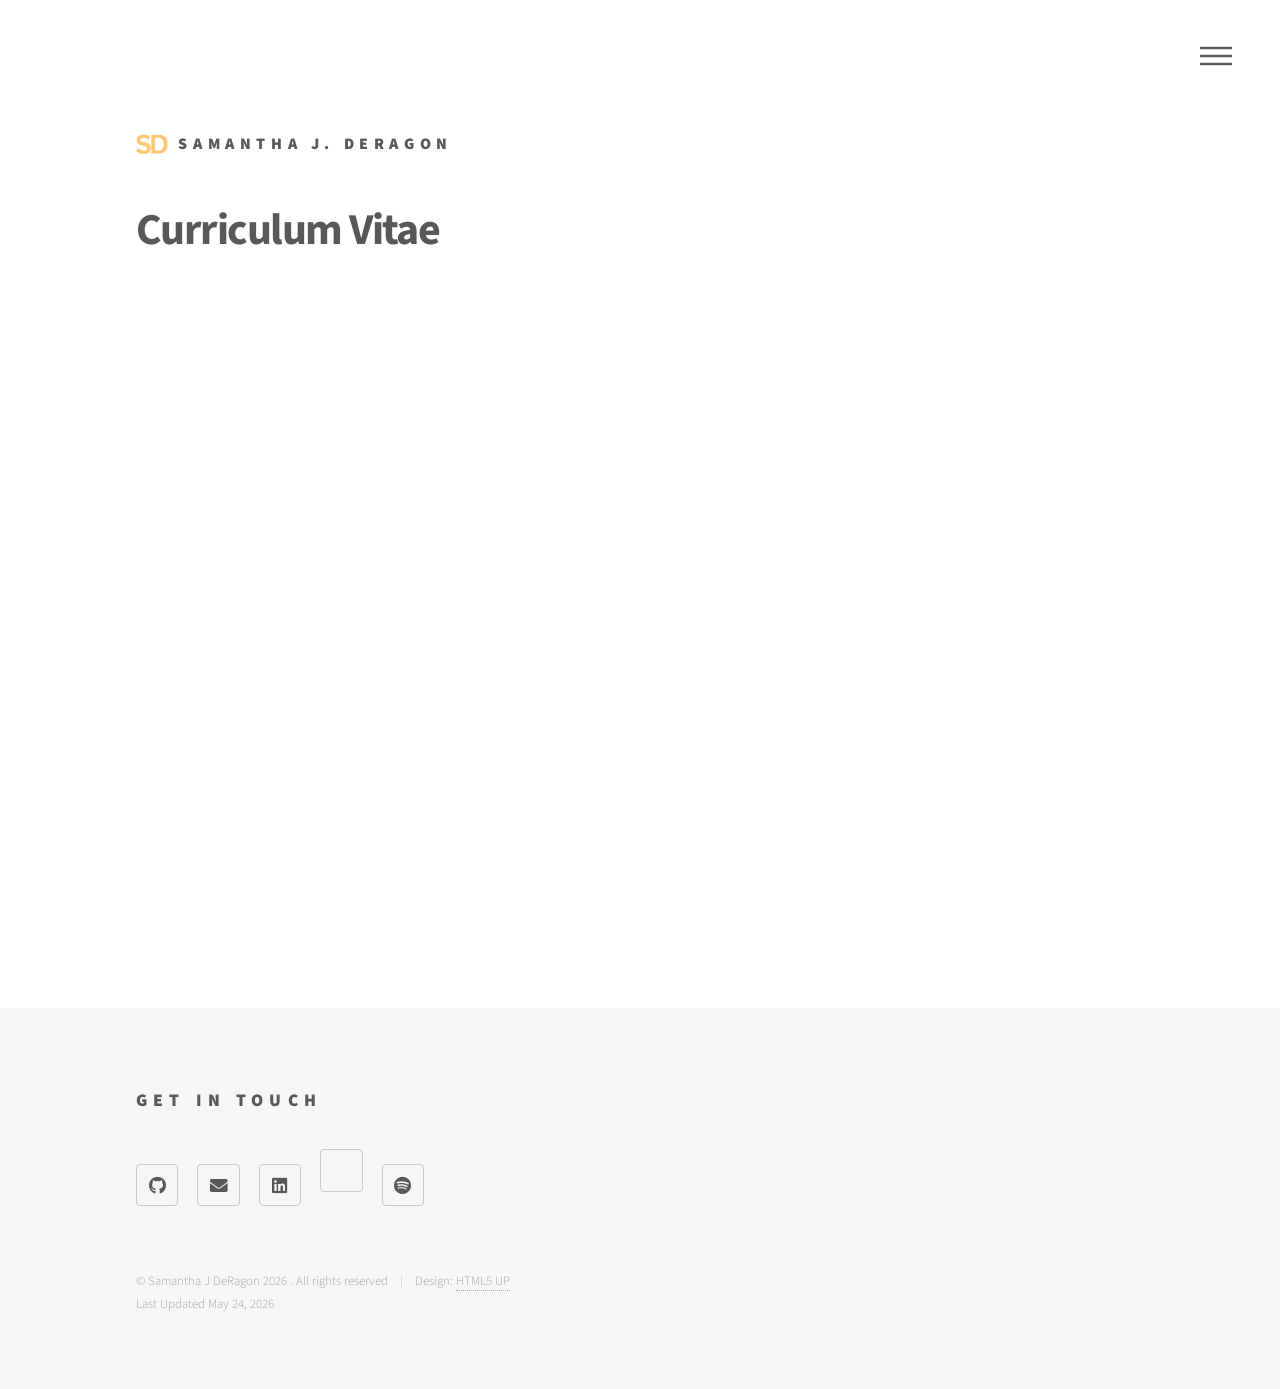
==== commit abb352b0: "modified:   .DS_Store 	modified:   CV.html 	new file:   Website Text.docx 	modified:   assets/.DS_St" ====
--- a/CV.html
+++ b/CV.html
@@ -9,6 +9,8 @@
 		<title>SJD CV</title>
 		<meta charset="utf-8" />
 		<meta name="viewport" content="width=device-width, initial-scale=1, user-scalable=no" />
+		<link rel="stylesheet"
+href="https://cdnjs.cloudflare.com/ajax/libs/font-awesome/6.5.2/css/all.min.css">
 		<link rel="stylesheet" href="assets/css/main.css" />
 		<noscript><link rel="stylesheet" href="assets/css/noscript.css" /></noscript>
 	</head>
@@ -51,7 +53,7 @@
 						<div class="inner">
 							<h1>Curriculum Vitae</h1>
 						<iframe 
-  							src="https://www.dropbox.com/scl/fi/175lty3qbd7wrggg7hs2x/DeRagon-CV-Feb-2026.pdf?rlkey=gr1qjil8ma9tfeqeu8iubgld8&st=28tm1805&raw=1"
+  							src="https://www.dropbox.com/scl/fi/1rd5lpkpx6kqi3m8krecm/DeRagon_CV-May-2026.pdf?rlkey=eqzypvxkzvcakjv9jgq23qwpu&raw=1"
   							width="100%" 
   							height="600px">
 						</iframe>
@@ -63,43 +65,21 @@
 						<div class="inner">
 							<section>
 								<h2>Get in touch</h2>
-								<form method="post" action="#">
-									<div class="fields">
-										<div class="field half">
-											<input type="text" name="name" id="name" placeholder="Name" />
-										</div>
-										<div class="field half">
-											<input type="email" name="email" id="email" placeholder="Email" />
-										</div>
-										<div class="field">
-											<textarea name="message" id="message" placeholder="Message"></textarea>
-										</div>
-									</div>
-									<ul class="actions">
-										<li><input type="submit" value="Send" class="primary" /></li>
-									</ul>
-								</form>
-							</section>
-							<section>
-								<h2>Follow</h2>
 								<ul class="icons">
-									<li><a href="#" class="icon brands style2 fa-twitter"><span class="label">Twitter</span></a></li>
-									<li><a href="#" class="icon brands style2 fa-facebook-f"><span class="label">Facebook</span></a></li>
-									<li><a href="#" class="icon brands style2 fa-instagram"><span class="label">Instagram</span></a></li>
-									<li><a href="#" class="icon brands style2 fa-dribbble"><span class="label">Dribbble</span></a></li>
-									<li><a href="#" class="icon brands style2 fa-github"><span class="label">GitHub</span></a></li>
-									<li><a href="#" class="icon brands style2 fa-500px"><span class="label">500px</span></a></li>
-									<li><a href="#" class="icon solid style2 fa-phone"><span class="label">Phone</span></a></li>
-									<li><a href="#" class="icon solid style2 fa-envelope"><span class="label">Email</span></a></li>
+									<li><a href="https://github.com/samanthajderagon" class="icon brands style2 fa-github"><span class="label">GitHub</span></a></li>
+									<li><a href="mailto:samantha-deragon@uiowa.edu" class="icon solid style2 fa-envelope"><span class="label">Email</span></a></li>
+									<li><a href="https://www.linkedin.com/in/samantha-deragon" class="icon brands style2 fa-linkedin"><span class="label">LinkedIn</span></a></li>
+									<li><a href="https://scholar.google.com/citations?hl=en&user=y6Vo7mMAAAAJ&view_op=list_works&gmla=AIqSsVvZ8lQEofOfRHreAc29rx1aolLiqkwER17ZiVCXPp4mGsLU8DxQu6TQ9Vod6LJFFcTEuD1VbWIlZZS5j8E1xWHKYTKboUdB5TxfwGSZ3lIBvgnuhK9O0cRO9Gs-cJGbQkH4dYTbOU9ENH1q7Rk&iaan=Samantha+DeRagon" class="icon brands style2 fa-google-scholar"><span class="label">Scholar</span></a></li>
+									<li><a href="https://open.spotify.com/user/sami.deragon?si=13ae178f681148e7" class="icon brands style2 fa-spotify"><span class="label">Scholar</span></a></li>
+
 								</ul>
 							</section>
 							<ul class="copyright">
-								<li>&copy; Untitled. All rights reserved</li><li>Design: <a href="http://html5up.net">HTML5 UP</a></li>
+								<li>&copy; Samantha J DeRagon 2026 . All rights reserved</li><li>Design: <a href="http://html5up.net">HTML5 UP</a></li>
+								<p> Last Updated May 24, 2026</p>
 							</ul>
 						</div>
 					</footer>
-
-			</div>
 
 		<!-- Scripts -->
 			<script src="assets/js/jquery.min.js"></script>
--- a/assets/css/main.css
+++ b/assets/css/main.css
@@ -1,10 +1,10 @@
 @import url(fontawesome-all.min.css);
 @import url("https://fonts.googleapis.com/css?family=Source+Sans+Pro:300,700,900");
 
-/*
-	Phantom by HTML5 UP
-	html5up.net | @ajlkn
-	Free for personal and commercial use under the CCA 3.0 license (html5up.net/license)
+/*
+	Phantom by HTML5 UP
+	html5up.net | @ajlkn
+	Free for personal and commercial use under the CCA 3.0 license (html5up.net/license)
 */
 
 html, body, div, span, applet, object,
@@ -2628,7 +2628,7 @@
 					-ms-transition: opacity 0.5s ease;
 					transition: opacity 0.5s ease;
 					content: '';
-					display: block;
+					display: none;
 					position: absolute;
 					top: 0;
 					left: 0;
@@ -2706,7 +2706,7 @@
 					}
 
 			.tiles article.style1 > .image:before {
-				background-color: #f2849e;
+				background-color: rgb(190, 189, 189)fd;
 			}
 
 			.tiles article.style2 > .image:before {
